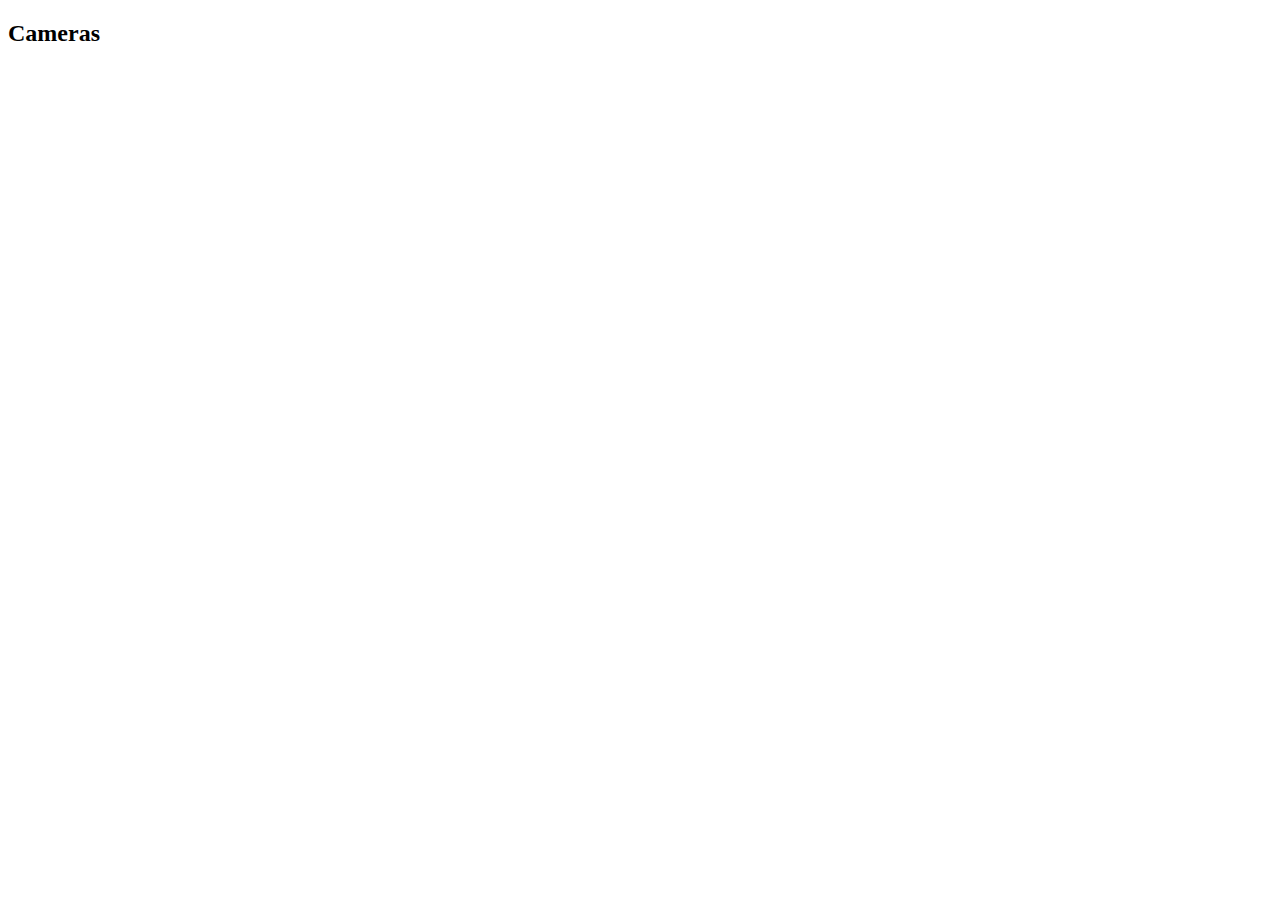
==== public/index.html @ f5570b0e "Create public folder for views & fetch all items on homepage" ====
<!DOCTYPE html>
<html lang="fr">
<head>
    <meta charset="UTF-8">
    <meta name="viewport" content="width=device-width, initial-scale=1.0">
    <title>Accueil</title>
</head>
<body>
    <h2>Cameras</h2>

    <div id="products_list"></div>

    <script src="static/js/index.js"></script>
</body>
</html>
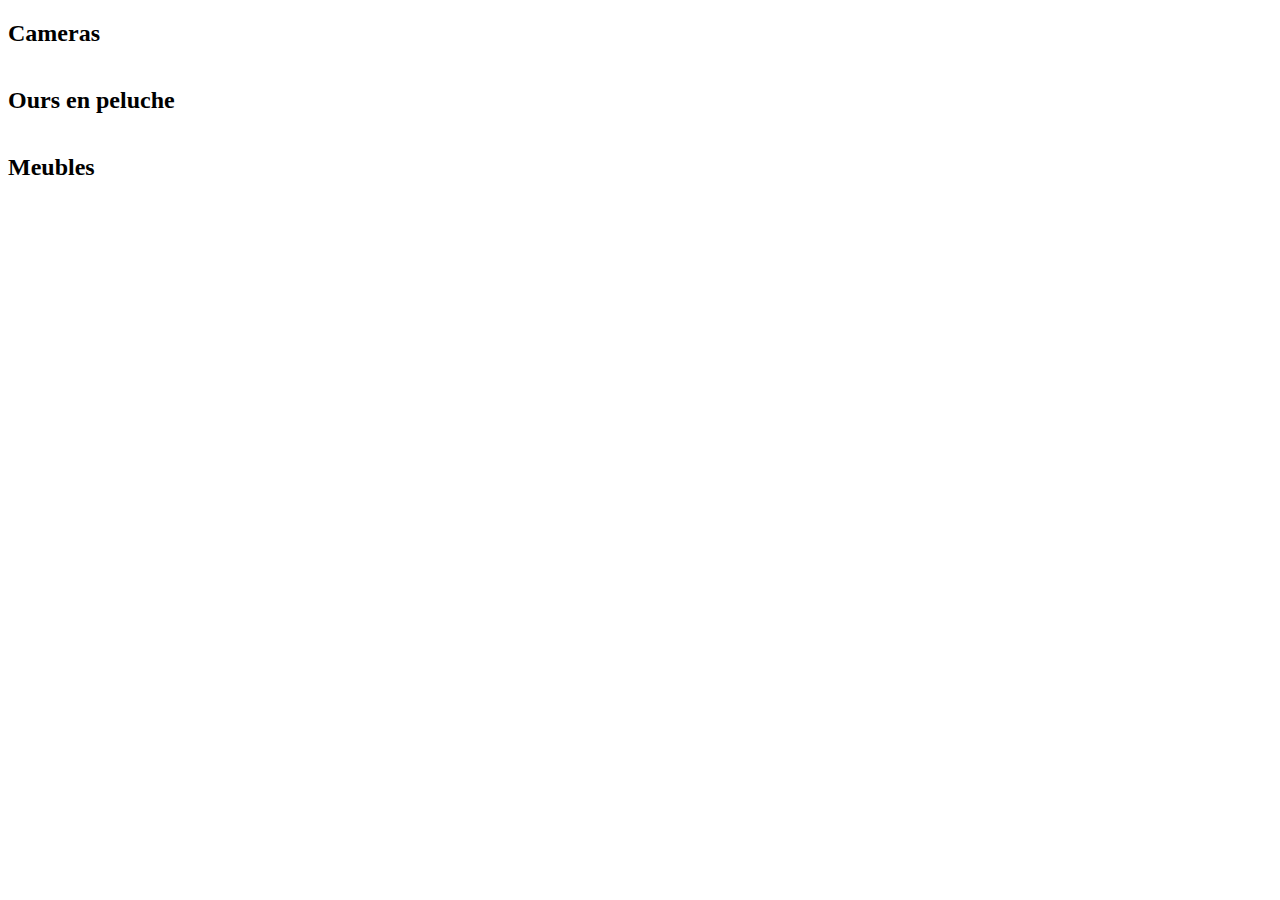
==== commit 7b808f82: "Create dynamic url for product page" ====
--- a/public/index.html
+++ b/public/index.html
@@ -4,12 +4,19 @@
     <meta charset="UTF-8">
     <meta name="viewport" content="width=device-width, initial-scale=1.0">
     <title>Accueil</title>
+
+    <link rel="stylesheet" href="static/css/style.css">
 </head>
 <body>
     <h2>Cameras</h2>
-
-    <div id="products_list"></div>
-
+    <div id="cameras_list"></div>
+    
+    <h2>Ours en peluche</h2>
+    <div id="teddies_list"></div>
+    
+    <h2>Meubles</h2>
+    <div id="furniture_list"></div>
+    
     <script src="static/js/index.js"></script>
 </body>
 </html>--- a/public/static/css/style.css
+++ b/public/static/css/style.css
@@ -0,0 +1,8 @@
+#cameras_list,
+#teddies_list,
+#furniture_list {
+    margin: 20px 0;
+    display: grid;
+    grid-template-columns: repeat(auto-fill, 250px);
+    grid-gap: 1rem;
+}